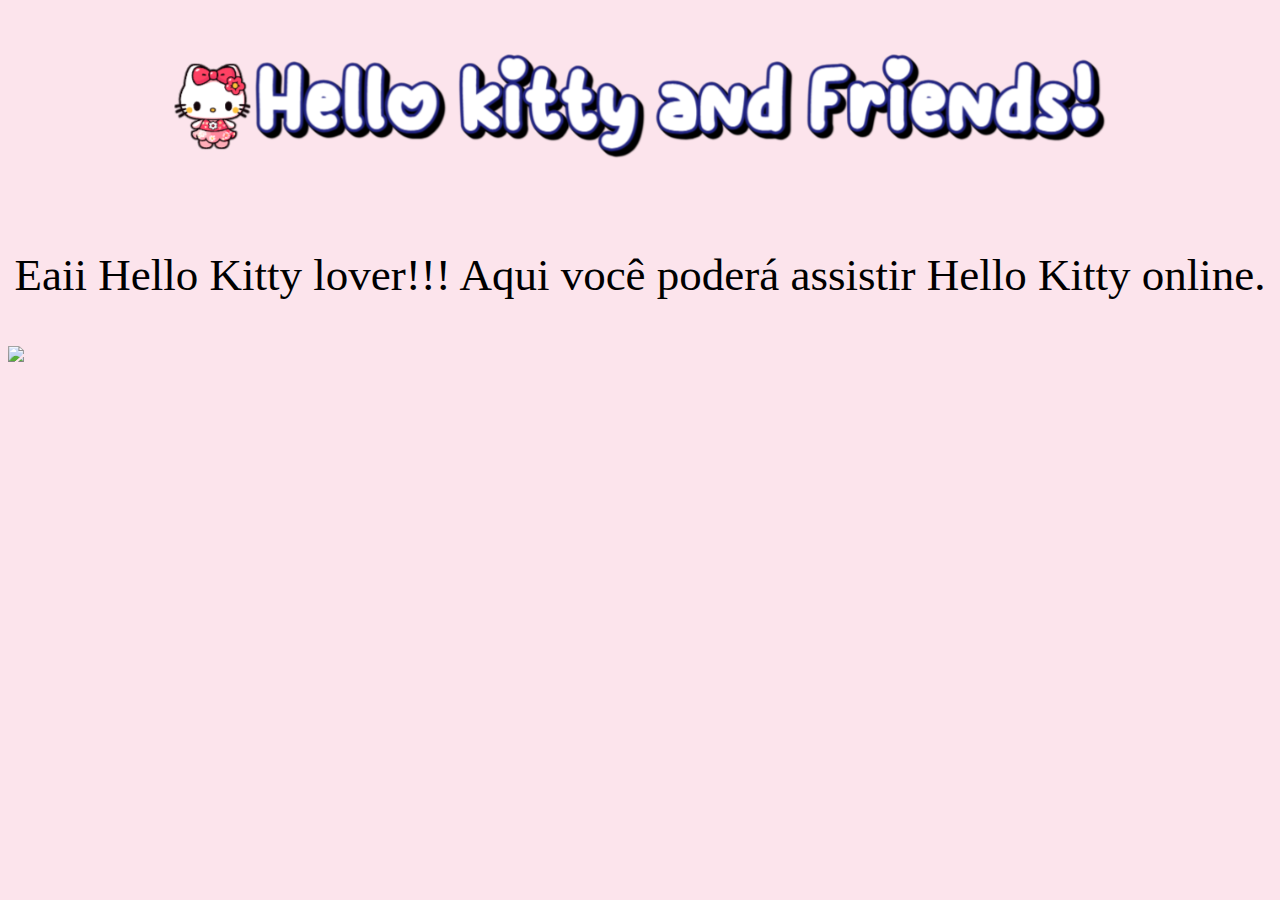
==== teste.html @ 7cc245fc "hellokitty" ====
<html>
    <head>
        <link rel="shortcut icon" href="lacinhoooo.ico" type="image.ico">
        <title>
         Hello Kitty Brasil.
        </title>
    </head>
    <body style="background-color: #fce4ec">
        <h1 style="text-align: center;"> <img src="Hello-Kitty-and-Friends-11-02-2025.png"></h1>
<p style="text-align:center; color:rgb(0,0,0);font-size:45;" >
    Eaii Hello Kitty lover!!! Aqui você poderá assistir Hello Kitty online.
</p>
<img src="http://drawdoo.com/wp-content/themes/blogfolio/themify/img.php?src=http://drawdoo.com/wp-content/uploads/tutorials/Kawaii/lesson19/step_00.png&w=665&h=&zc=1&q=60&a=t"/>
    </body>
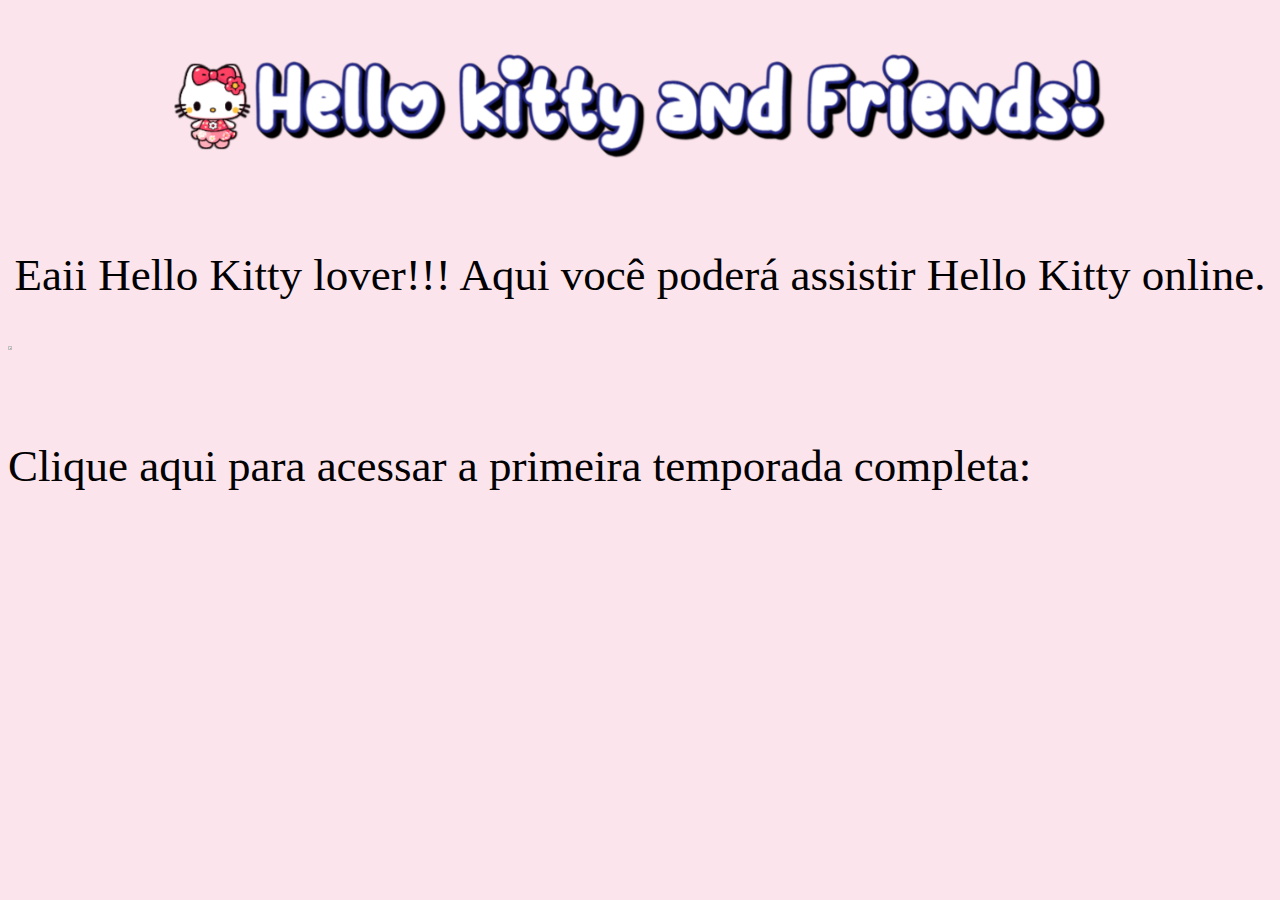
==== commit 415d16f4: "Update teste.html" ====
--- a/teste.html
+++ b/teste.html
@@ -7,8 +7,11 @@
     </head>
     <body style="background-color: #fce4ec">
         <h1 style="text-align: center;"> <img src="Hello-Kitty-and-Friends-11-02-2025.png"></h1>
-<p style="text-align:center; color:rgb(0,0,0);font-size:45;" >
+        <p style="text-align:center; color:rgb(0,0,0);font-size:45;" >
     Eaii Hello Kitty lover!!! Aqui você poderá assistir Hello Kitty online.
-</p>
-<img src="http://drawdoo.com/wp-content/themes/blogfolio/themify/img.php?src=http://drawdoo.com/wp-content/uploads/tutorials/Kawaii/lesson19/step_00.png&w=665&h=&zc=1&q=60&a=t"/>
-    </body>+        </p>
+        <img width="5.5%" src="http://drawdoo.com/wp-content/themes/blogfolio/themify/img.php?src=http://drawdoo.com/wp-content/uploads/tutorials/Kawaii/lesson19/step_00.png&w=665&h=&zc=1&q=60&a=t"/>
+        <p style="color:rgb(0,0,0);font-size:45;" >
+            Clique aqui para acessar a primeira temporada completa:
+        </p>
+    </body>
